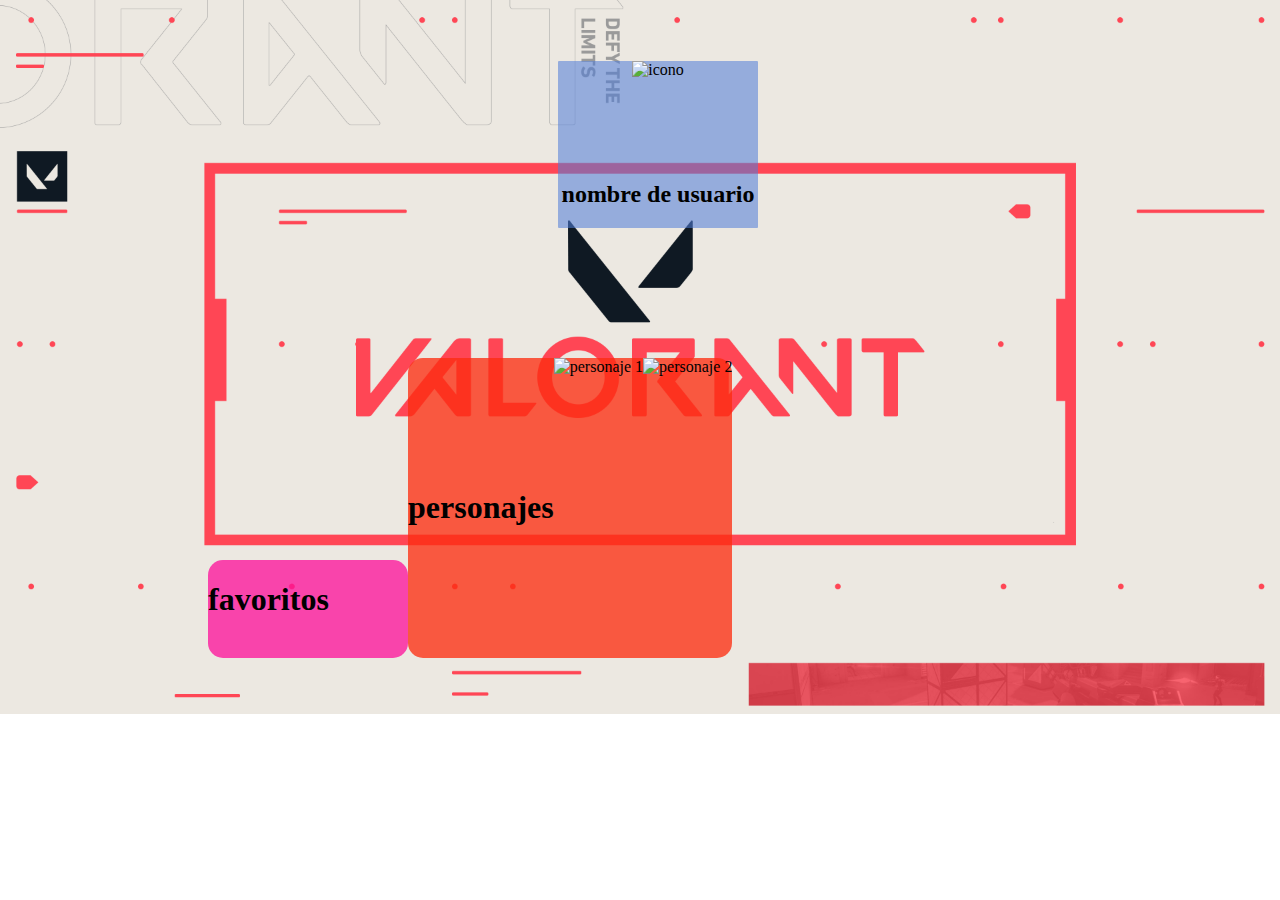
==== favoritos/favoritos.html @ fe1e01da "first commit" ====
<!DOCTYPE html>
<html lang="en">
<head>
    <meta charset="UTF-8">
    <meta http-equiv="X-UA-Compatible" content="IE=edge">
    <meta name="viewport" content="width=device-width, initial-scale=1.0">
    <title>Document</title>
    <link rel="stylesheet" href="stilo favoritos.css">
</head>
<body>
    <div class="N-usuario">
    <img class="iconousuario" src="https://cdn-icons-png.flaticon.com/512/456/456212.png" alt="icono" height="100px" lef="100px" >
    <h2>nombre de usuario</h2>
</div>
   
    <div class="favoritos"><h1>favoritos</h1>
    <img src="" alt="">
   
    
    </div>
    <div class="personajes"><h1>personajes</h1>
    <img class="personajeimg" src="https://images.contentstack.io/v3/assets/bltb6530b271fddd0b1/blt6fef56a8182d0a81/5ebf2c2798f79d6925dbd6b4/V_AGENTS_587x900_ALL_Raze_2.png" alt="personaje 1" height="300px" lef="500px">
    <img class="personajeimg" src="https://ligadecracks.com/wp-content/uploads/2022/01/Phoenix_Valorant.png" alt="personaje 2" height="300px" lef="500px">
    </div>

</body>
</html>
---- favoritos/stilo favoritos.css ----
body{
background-image: url("54374-valorant.png");
    
    background-size: cover;
    background-position: center center;
    background-repeat: no-repeat;
    font-size: 16px;
    min-height: 40.62em;
    margin-bottom: 3.12em;
    display: flex;
    align-items: flex-end;}

   

    .N-usuario{
        position: relative;
        text-align: center;
        top: -430px;
       left: 550px; ;
        transform: translate(50%, -50%s);
        width:200px ;
        background: #517cd88f;
        border-radius: 1px;
    } 
  .iconousuario{
    display: inline-block;

    left: 100px;
    
    
  }

    
    
    .favoritos{
  
        
        top: 300px;         
        left: 100px;        
        transform: translate(-50%, -50%s);
        width:200px ;
        background: #fd109ac2;
        border-radius: 15px;
    }
    .personajes{
        display: flex;
        background: #fd2c10c4;
        border-radius: 15px;
        top: auto;
        justify-content: center; 
  align-items: center;
    
        
    }
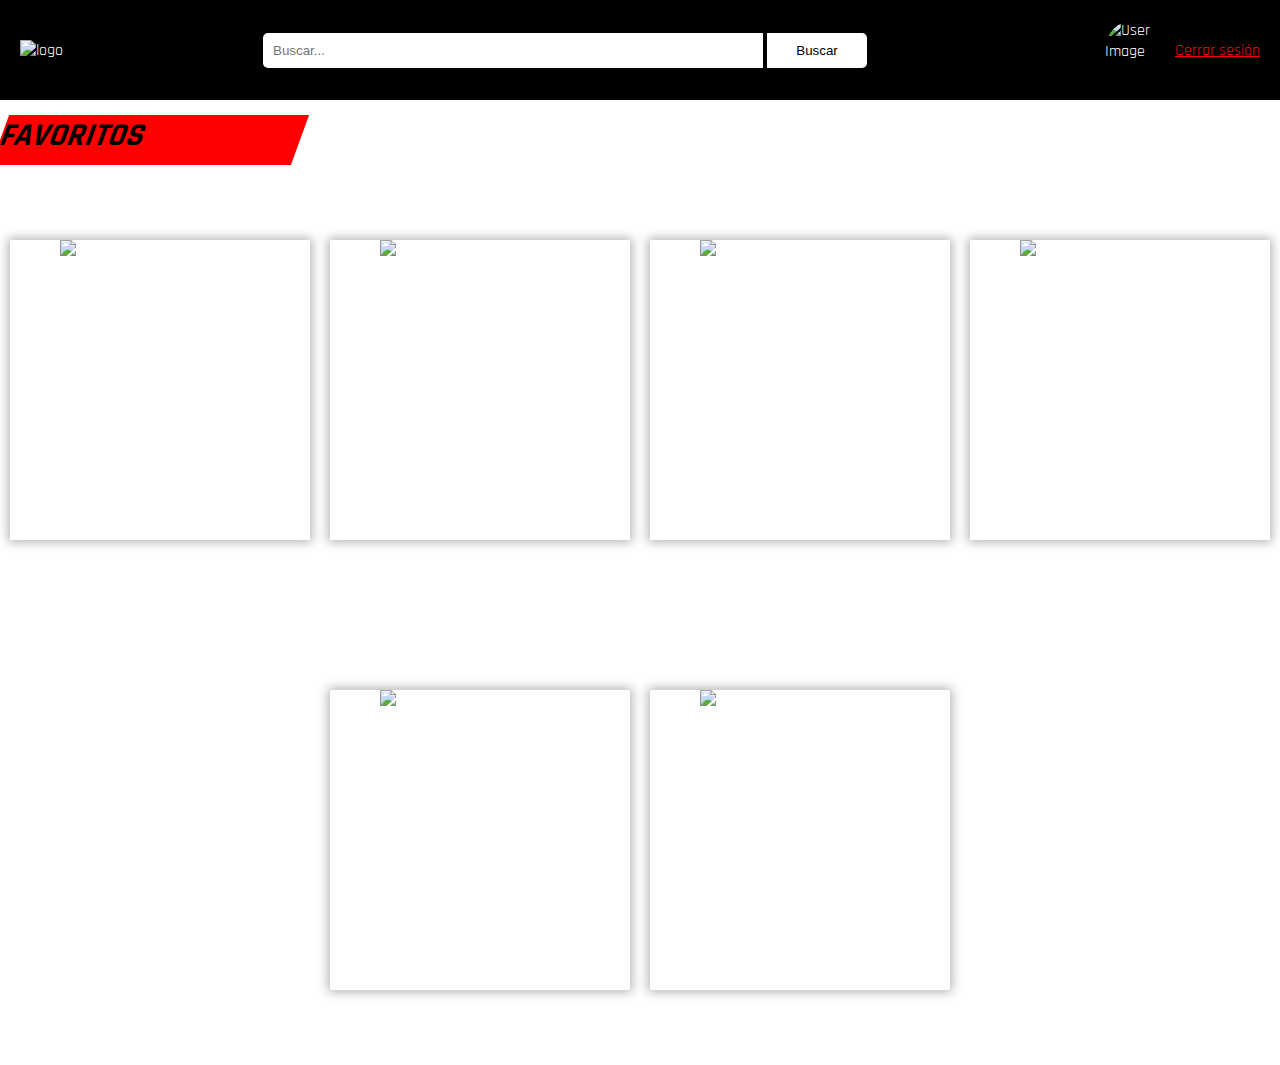
==== commit 6f140af5: "Actualizacion Pagina" ====
--- a/favoritos/favoritos.html
+++ b/favoritos/favoritos.html
@@ -4,24 +4,51 @@
     <meta charset="UTF-8">
     <meta http-equiv="X-UA-Compatible" content="IE=edge">
     <meta name="viewport" content="width=device-width, initial-scale=1.0">
-    <title>Document</title>
-    <link rel="stylesheet" href="stilo favoritos.css">
+    <link rel="stylesheet" type="text/css" href="favoritos.css">
+    <link href="https://fonts.googleapis.com/css2?family=Orbitron:wght@600&family=Rajdhani:wght@500&family=Roboto:wght@100&display=swap" rel="stylesheet">
+    <title>Favoritos</title>
 </head>
 <body>
-    <div class="N-usuario">
-    <img class="iconousuario" src="https://cdn-icons-png.flaticon.com/512/456/456212.png" alt="icono" height="100px" lef="100px" >
-    <h2>nombre de usuario</h2>
-</div>
-   
-    <div class="favoritos"><h1>favoritos</h1>
-    <img src="" alt="">
-   
-    
-    </div>
-    <div class="personajes"><h1>personajes</h1>
-    <img class="personajeimg" src="https://images.contentstack.io/v3/assets/bltb6530b271fddd0b1/blt6fef56a8182d0a81/5ebf2c2798f79d6925dbd6b4/V_AGENTS_587x900_ALL_Raze_2.png" alt="personaje 1" height="300px" lef="500px">
-    <img class="personajeimg" src="https://ligadecracks.com/wp-content/uploads/2022/01/Phoenix_Valorant.png" alt="personaje 2" height="300px" lef="500px">
-    </div>
+    <header>
+        <nav>
+            <div class="logo">
+                <img src="https://upload.wikimedia.org/wikipedia/commons/thumb/f/fc/Valorant_logo_-_pink_color_version.svg/1280px-Valorant_logo_-_pink_color_version.svg.png" alt="logo">
+            </div>
+            <div class="search">
+                <form>
+                    <input type="text" placeholder="Buscar...">
+                    <button type="submit">Buscar</button>
+                </form>
+            </div>
+            <div class="user-info">
+                <img src="https://areajugones.sport.es/wp-content/uploads/2020/08/Valorant-Acto-2-1024x576.jpg" alt="User Image">
+                <p><a href="#">Cerrar sesión</a></p>
+            </div>
+        </nav>
+    </header>
+
+    <div id="paralelogramo" class="forma"><h1>FAVORITOS</h1></div>
+
+    <div class="container">
+		<div class="card">
+			<img src="https://images.contentstack.io/v3/assets/bltb6530b271fddd0b1/bltceaa6cf20d328bd5/5eb7cdc1b1f2e27c950d2aaa/V_AGENTS_587x900_Jett.png">
+		</div>
+		<div class="card">
+			<img src="https://images.contentstack.io/v3/assets/bltb6530b271fddd0b1/blt6577b1f58530e6b2/5eb7cdc121a5027d77420208/V_AGENTS_587x900_Reyna.png">
+		</div>
+		<div class="card">
+			<img src="https://images.contentstack.io/v3/assets/bltb6530b271fddd0b1/blt81e8a3e8c7beeaf3/634894a15e281916980f655b/Harbor_KeyArt-web.png">
+		</div>
+		<div class="card">
+			<img src="https://images.contentstack.io/v3/assets/bltb6530b271fddd0b1/blt6fef56a8182d0a81/5ebf2c2798f79d6925dbd6b4/V_AGENTS_587x900_ALL_Raze_2.png">
+		</div>
+		<div class="card">
+			<img src="https://images.contentstack.io/v3/assets/bltb6530b271fddd0b1/blt8093ba7b5e84ed05/61d8a63ddea73a236fc56d12/Neon_KeyArt-Web.png">
+		</div>
+		<div class="card">
+			<img src="https://static.wikia.nocookie.net/valorant/images/0/06/Omen_artwork.png/revision/latest?cb=20200811210909&path-prefix=es">
+		</div>
+	</div>
 
 </body>
 </html>--- a/favoritos/favoritos.css
+++ b/favoritos/favoritos.css
@@ -0,0 +1,106 @@
+* {
+	margin: 0;
+	padding: 0;
+	box-sizing: border-box;
+}
+body {
+    background-image: url("https://rare-gallery.com/mocahbig/391500-valorant-game-fracture-background-4k-pc-wallpaper.jpg");
+	background-repeat: no-repeat;
+	background-attachment: fixed;
+	background-size: cover;
+	font-family: 'Rajdhani', sans-serif;
+}
+
+header {
+	background-color: #000000;
+	color: #fff;
+	padding: 20px;
+}
+
+nav {
+	display: flex;
+	align-items: center;
+}
+
+.logo img {
+	width: 90px;
+}
+
+nav form input[type="text"] {
+	padding: 10px;
+	border-radius: 5px 0 0 5px;
+	border: none;
+    margin-left: 200px;    
+    width: 500px;
+}
+
+nav form button[type="submit"] {
+	padding: 10px 20px;
+	background-color: #fff;
+	color: #000000;
+	width: 100px;
+	border-radius: 0 5px 5px 0;
+	border: none;
+	cursor: pointer;
+}
+
+.user-info {
+	display: flex;
+	align-items: center;
+	margin-left: auto;
+}
+
+.user-info img {
+	width: 60px;
+	height: 60px;
+	border-radius: 50%;
+	margin-right: 10px;
+}
+
+.user-info a {
+    color: red;
+}
+
+#paralelogramo {
+    width: 300px; 
+    height: 50px; 
+    background: #ff0000;
+    -webkit-transform: skew(-20deg); 
+    -moz-transform: skew(-20deg); 
+    -o-transform: skew(-20deg); 
+    
+ }
+
+ .forma{
+    display: inline-block;
+    margin-top: 15px;
+  }
+
+.container {
+	display: flex;
+	flex-wrap: wrap;
+	justify-content: center;
+	align-items: center;
+	height: 100vh;
+}
+
+.card {
+	margin: 10px;
+	height: 300px;
+	width: 300px;
+	background-color: #fff;
+	box-shadow: 0px 0px 10px 2px rgba(0,0,0,0.3);
+	transition: all 0.3s ease-in-out;
+    background-size: auto;
+}
+
+.card:hover {
+	transform: translateY(-10px);
+	box-shadow: 0px 15px 20px rgba(0,0,0,0.3);
+}
+
+.card img {
+    height: 290px;
+	object-fit: cover;
+    margin-left: 50px;
+}
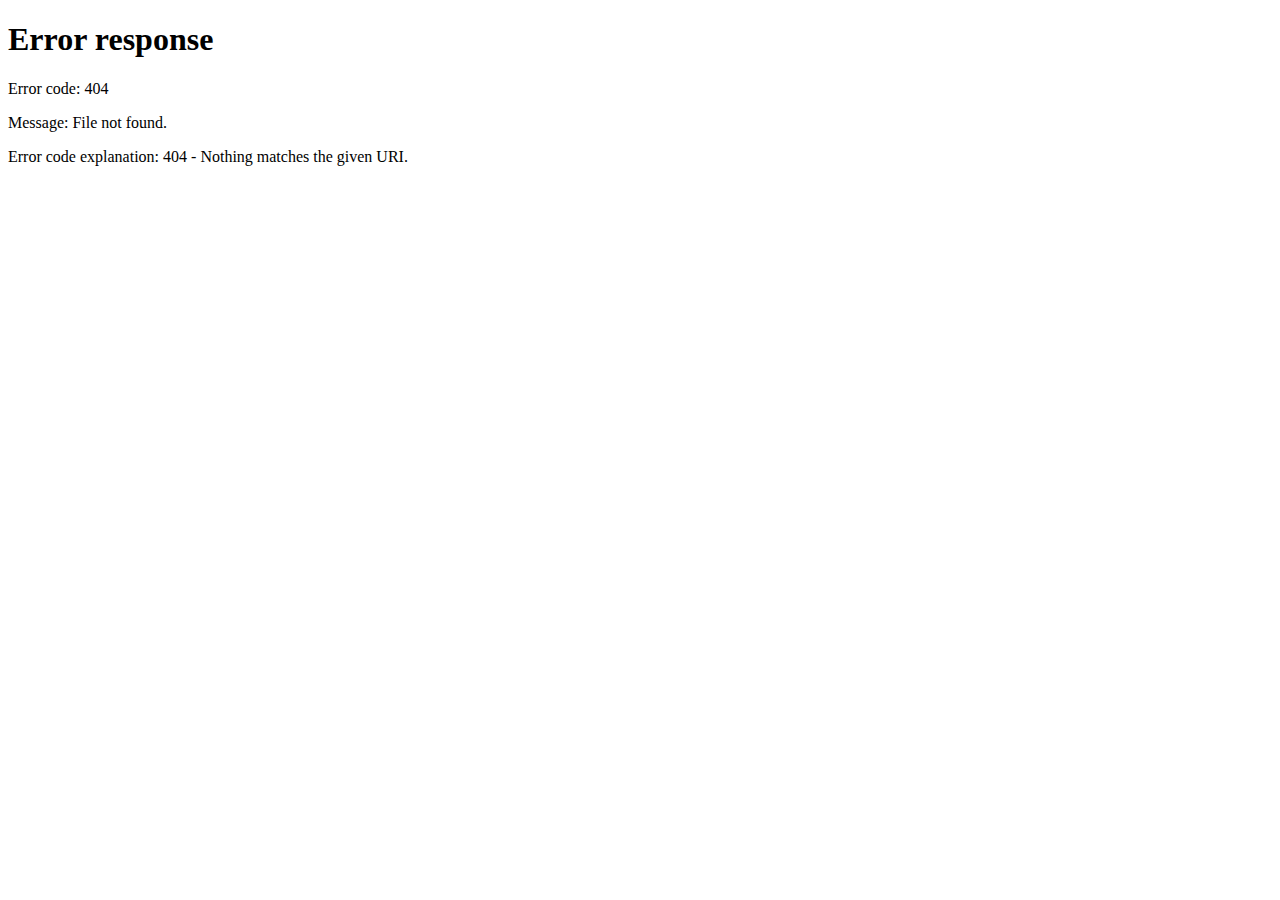
==== commit fa721d62: "Actualizacion" ====
--- a/favoritos/favoritos.html
+++ b/favoritos/favoritos.html
@@ -6,6 +6,7 @@
     <meta name="viewport" content="width=device-width, initial-scale=1.0">
     <link rel="stylesheet" type="text/css" href="favoritos.css">
     <link href="https://fonts.googleapis.com/css2?family=Orbitron:wght@600&family=Rajdhani:wght@500&family=Roboto:wght@100&display=swap" rel="stylesheet">
+   
     <title>Favoritos</title>
 </head>
 <body>
@@ -22,7 +23,7 @@
             </div>
             <div class="user-info">
                 <img src="https://areajugones.sport.es/wp-content/uploads/2020/08/Valorant-Acto-2-1024x576.jpg" alt="User Image">
-                <p><a href="#">Cerrar sesión</a></p>
+                <p><a href="#" onclick="logOut()">Cerrar sesión</a></p>
             </div>
         </nav>
     </header>
@@ -49,6 +50,6 @@
 			<img src="https://static.wikia.nocookie.net/valorant/images/0/06/Omen_artwork.png/revision/latest?cb=20200811210909&path-prefix=es">
 		</div>
 	</div>
-
+    <script src="../js/main.js"></script>
 </body>
 </html>